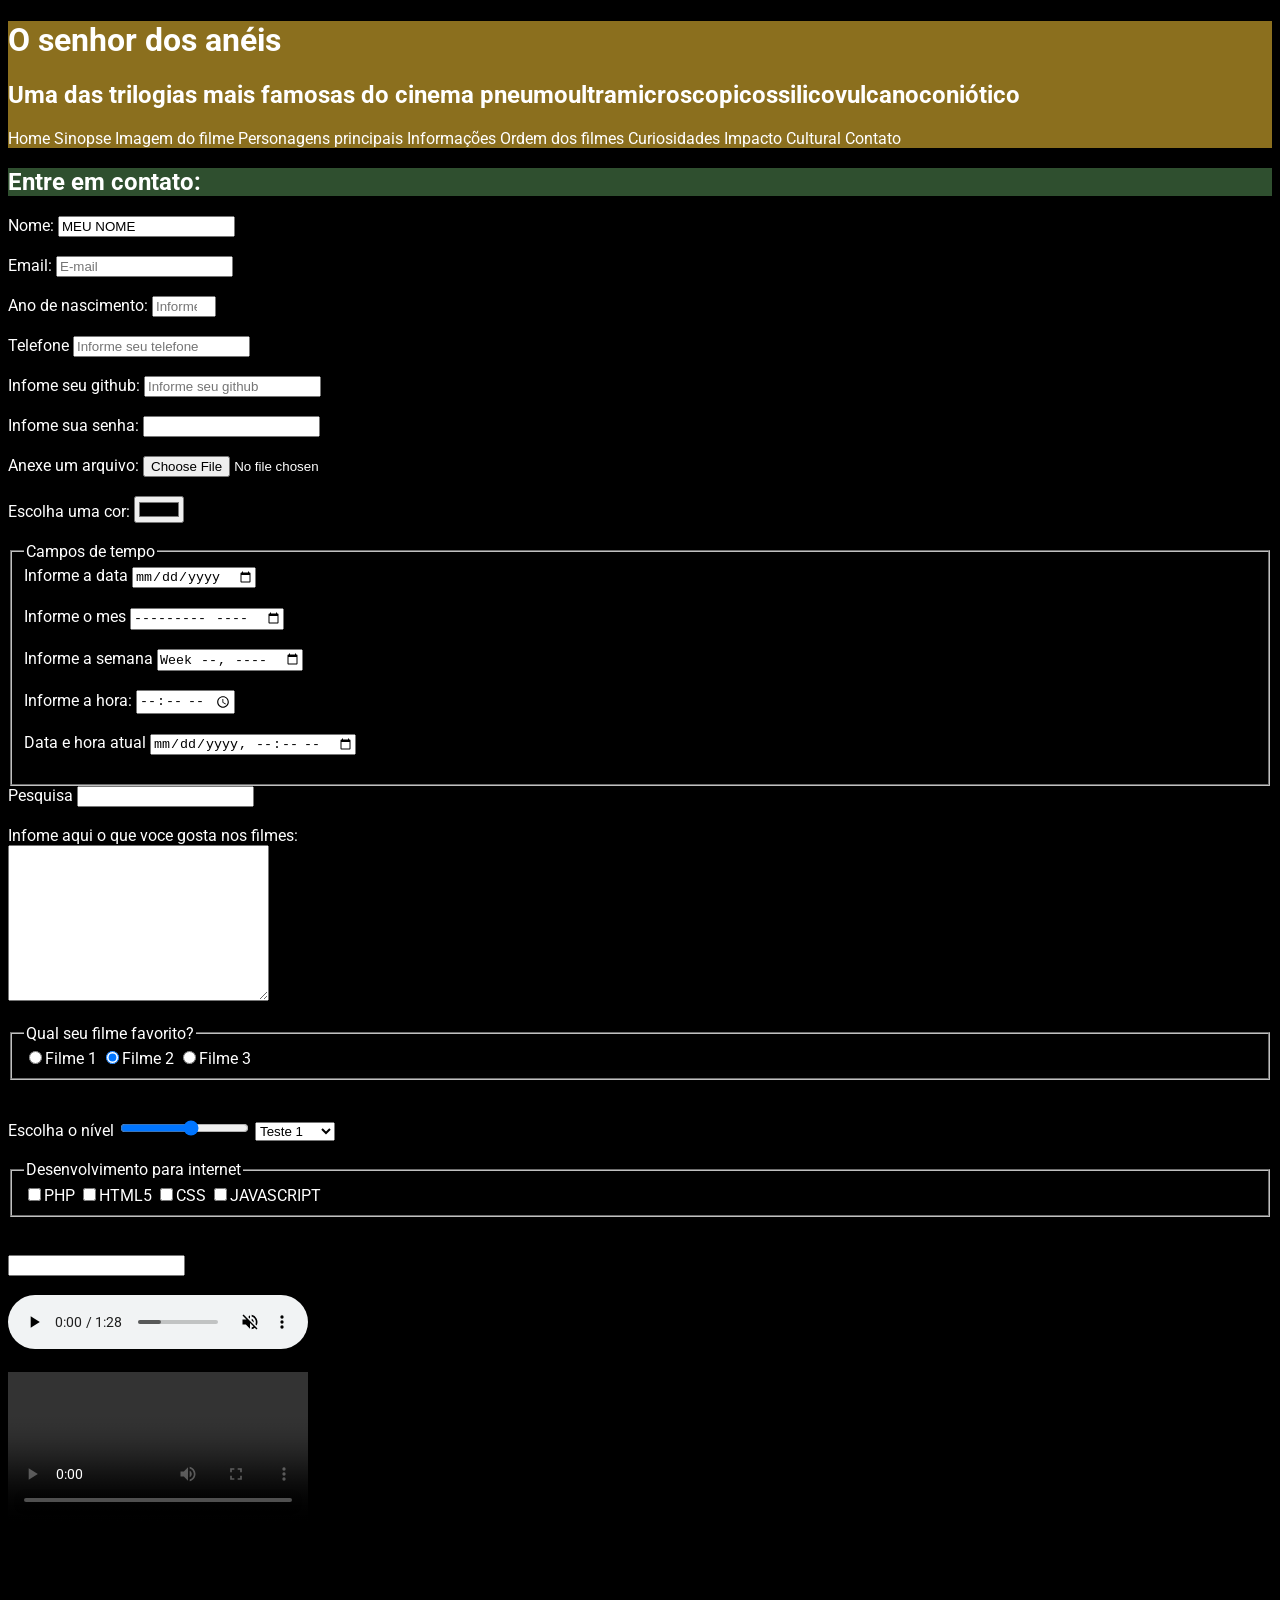
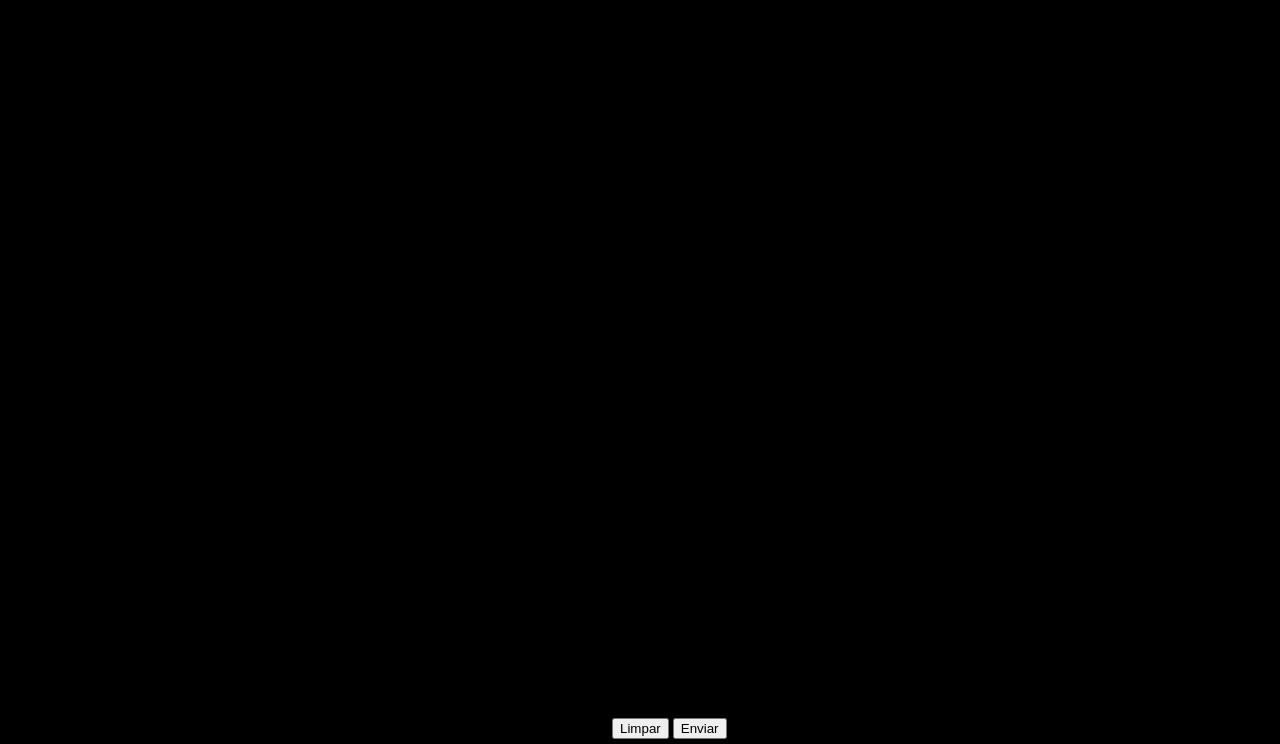
==== contato.html @ 49392987 "primeiro commit" ====
<!DOCTYPE html>
<html lang="pt-br">
<head>
    <meta charset="UTF-8">
    <meta name="viewport" content="width=device-width, initial-scale=1.0">
    <title>Contato</title>
    <link rel="stylesheet" href="styles.css">
</head>
<body>
    <div id="titulo_principal">
        <h1>O senhor dos anéis</h1>
        <h2>Uma das trilogias mais famosas do cinema pneumoultramicroscopicossilicovu<wbr>lcanoconiótico</h2>
        <nav>
            <a href="index.html">Home</a>
            <a href="sinopse.html">Sinopse</a>
            <a href="imagemfilme.html">Imagem do filme</a>
            <a href="personagens.html">Personagens principais</a>
            <a href="informacoes.html">Informações</a>
            <a href="ordem.html">Ordem dos filmes</a>
            <a href="curiosidades.html">Curiosidades</a>
            <a href="impacto.html">Impacto Cultural</a>
            <a href="contato.html">Contato</a>
        </nav>
    </div>
    <h2 class="titulo_secundario">Entre em contato:</h2>
    <form action="processa.php" method="get" autocomplete="off">
        <label for="nomepessoa">Nome:</label>
        <input type="text" value="MEU NOME" readonly name="nomepessoa" id="nomepessoa" minlength="3" maxlength="15"  placeholder="Informe seu nome"><br><br>

        <label for="email">Email:</label>
        <input type="email" name="email" id="email" placeholder="E-mail"><br><br>

        <label for="ano">Ano de nascimento:</label>
        <input type="number" id="ano" name="ano" max="2026" min="1900" placeholder="Informe ano de nascimento"><br><br>

        <label for="telefone">Telefone</label>
        <input type="tel" name="telefone" id="telefone" placeholder="Informe seu telefone"><br><br>

        <label for="github">Infome seu github:</label>
        <input type="url" name="github" id="github" placeholder="Informe seu github"><br><br>

        <label for="senha">Infome sua senha:</label>
        <input type="password" id="senha" name="senha"><br><br>

        <label for="arquivo">Anexe um arquivo:</label>
        <input type="file" id="arquivo" name="arquivo"><br><br>

        <label for="cor">Escolha uma cor:</label>
        <input type="color" id="cor" name="cor"><br><br>

        <fieldset>
            <legend>Campos de tempo</legend>
            <label for="data">Informe a data</label>
            <input type="date" name="data" id="data"><br><br>

            <label for="mes">Informe o mes</label>
            <input type="month" name="mes" id="mes"><br><br>

            <label for="semana">Informe a semana</label>
            <input type="week" name="semana" id="semana"><br><br>

            <label for="hora">Informe a hora:</label>
            <input type="time" name="hora" id="hora"><br><br>

            <label for="datahora">Data e hora atual</label>
            <input type="datetime-local" name="datahora" id="datahora"><br><br>
        </fieldset>

        <label for="pesquisa">Pesquisa</label>
        <input type="search" id="pesquisa" name="pesquisa"><br><br>

        <label for="descricao">Infome aqui o que voce gosta nos filmes:</label><br>
        <textarea cols="30" rows="10" name="descricao" id="descricao"></textarea><br><br>

        <fieldset>
            <legend>Qual seu filme favorito?</legend>
            <label for="filme1"><input type="radio" name="filme" id="filme1" value="Filme 1">Filme 1</label>

            <label for="filme2"><input checked type="radio" name="filme" id="filme2" value="Filme 2">Filme 2</label>
            
            <label for="filme3"><input type="radio" name="filme" id="filme3" value="Filme 3">Filme 3</label>
        </fieldset><br><br>

        <label for="nivel">Escolha o nível</label>
        <input type="range" max="10" min="1" id="nivel" name="nivel">

        <select id="lista_suspensa" name="lista">
            <optgroup label="Teste de legenda no combobox">
                <option value="Teste 1">Teste 1</option>
                <option value="Teste 2">Teste 2</option>
                <option value="Teste 3">Teste 3</option>
            </optgroup>
            <optgroup label="Teste de legenda no combobox 2">
                <option value="Teste 4">Teste 4</option>
                <option value="Teste 5">Teste 5</option>
                <option value="Teste 6">Teste 6</option>
            </optgroup>
        </select><br><br>

        <fieldset>
            <legend>Desenvolvimento para internet</legend>
            <label><input type="checkbox" name="php" value="php">PHP</label>
            <label><input type="checkbox" name="html5" value="html5">HTML5</label>
            <label><input type="checkbox" name="css" value="css">CSS</label>
            <label><input type="checkbox" name="js" value="js">JAVASCRIPT</label>
        </fieldset><br><br>

        <!-- Datalist possíveis ganhadores da copa do mundo 26-->
        <input type="text" id="busca_datalist" list="paises">
        <datalist id="paises">
            <option>Brasil</option>
            <option>França</option>
            <option>Argentina</option>
            <option>Alemanha</option>
            <option>Inglaterra</option>
            <option>Espanha</option>
        </datalist><br><br>

        <audio controls muted autoplay loop>
            <source src="audio/musica.mp3" type="audio/mp3">
            Navegador não é compatível para executar áudio!
        </audio><br><br>

        <video controls autoplay loop poster=""> <!--Imagem de capa do vídeo-->
            <source src="videos/videoteste.mp4" type="video/mp4">
        </video><br><br>

        <iframe width="560" height="315" src="https://www.youtube.com/embed/mk1gcdv27ro?si=v9T06itgBGg4dYd3" title="YouTube video player" frameborder="0" allow="accelerometer; autoplay; clipboard-write; encrypted-media; gyroscope; picture-in-picture; web-share" referrerpolicy="strict-origin-when-cross-origin" allowfullscreen></iframe><br><br>

        <iframe src="https://www.google.com/maps/embed?pb=!1m16!1m12!1m3!1d28937.58269895579!2d-53.487206413237935!3d-24.95938276663795!2m3!1f0!2f0!3f0!3m2!1i1024!2i768!4f13.1!2m1!1sunipar!5e0!3m2!1spt-BR!2sbr!4v1774307411663!5m2!1spt-BR!2sbr" width="600" height="450" style="border:0;" allowfullscreen="" loading="lazy" referrerpolicy="no-referrer-when-downgrade"></iframe>
        
        <button type="reset">Limpar</button>
        <button type="submit">Enviar</button>

    </form>
</body>
</html>
---- styles.css ----
@import url('https://fonts.googleapis.com/css2?family=Open+Sans:ital,wght@0,300..800;1,300..800&family=Roboto:ital,wght@0,100..900;1,100..900&display=swap');

#titulo_principal {
    background-color: #8B6F1E;
    color: white;
}

.titulo_secundario {
    background-color: #2F4F2F;
    color: white;
}

.rodape{
    text-align: center;
}

body{
    /*Topografia CSS*/
    background-color: Rgb(0,0,0); /*Cor de fundo*/
    color: Rgb(255,255,255); /*Cor da fonte*/
    font-family: "Roboto", sans-serif; /*Fonte do texto*/
    font-size: 16px; /*Tamanho da fonte - px/em/rem*/
}


#layout{
    font-size: 1em; /*Herda o tamanho do pai dele (no nosso caso o body) com um multiplicador*/
    display: flex;
    flex-direction: column; /*Usado para definir a direção dos elementos que são filhos de um display flex*/
    font-style: normal; /*Estilo da fonte: italic - normal - oblique*/
    line-height: 30px; /*Espaçamento entre linhas*/
    font-weight: 400; /*Negrito em css 100 a 900 bold e bolder*/
    text-transform: none /*Capitalização do texto: uppercase - lowercase e capitalize*/;
    text-decoration: none; /*Sublinhado de texto: underline ou overline double - dashed - dotted - wavy - none*/
    word-spacing: 5px; /*Espaçamento entre palavras*/
    letter-spacing: none; /*Espaçamento entre letras*/
    text-indent: 20px; /*Espaçamento de paragrafo primeira linha*/
    text-align: justify ; /*Alinhamento do texto: left - right - justify e center*/
    /*border-style: dashed; /*Estilo da borda: solid, dashed, dotted, double, groove, ridge, inset, outset
    border-width: 5px; /*Espessura da borda
    border-color: Rgb(52, 235, 164); /*Cor da borda*/
    border: dashed 5px Rgb(52,235,164); /*Definir estilo, espessura e cor da borda numa mesma linha*/
    border-top: dotted 10px rebeccapurple;
    border-left: dotted 20px red;
    border-bottom: solid 15px #fff000;
    /*border-right: estilzar lado direito da borda*/
    border-radius: 50px; /*Arredondar cantos da borda - px / %*/
    margin: 20px; /*Margem do lado de FORA da borda*/
    margin-left: 20px ; /*Margem a esquerda fora da borda*/
    margin-right: 20px ; /*Margem a direita fora da borda*/
    margin-bottom: 20px; /*Margem de baixo fora da borda*/
    margin-top: auto; /*Margem de cima fora da borda*/
    /*padding: 20px 60px 100px 200px; Margem DENTRO da Borda*/
    padding-left: 20px;
    padding-right: 20px;
    padding-top: 20px;
    padding-bottom: 20px;
}

nav a{
    text-decoration: none;
    color: white;
}

nav a:hover {
    color: black;
    opacity: 0.7;
}

.transicao{
    background-color: white;
    border: solid 3px red;
    color: black;
    width: 300px;
    height: 300px;
    transition-duration: 3s; /*Define o tempo de transição*/
    transition-property: all; /*Define quais propriedades css irão entrar na transição (nome das propriedades / all)*/
    transition-delay: 0.5s; /*Delay para iniciar a transição*/
    transition-timing-function: ease-in-out ; /*ease-in, ease-out, linear, ease, ease-in-out*/
}

.transicao:hover{
    background-color: pink;
    width: 600px;
    color: blue;
}

#email:focus{
    background-color: green;
    color: white;
}


#teste_estilo_lista_ul{
     list-style-type: none; /*disc, circle, none defini o estilo de marcador da lista não ordenada (UL) */
}

#teste_estilo_lista_ol{
   /* list-style-type: upper-alpha; /*decimal - lower-roman - upper-roman - lower-greek - lower-alpha - upper-alpha - define o estilo de marcadores de listas ordenadas*/
    list-style-image: url('img/seta_direita_vermelha.png') ;
}

li{
    border: solid 3px orange;
    list-style-position: outside; /*Ele serve para dizer ao navegador se o marcador da lista faz parte ou não do texto da lista: inside e outside*/
}

#impacto{
    /*background: url('img/senhordosaneis_fundo.jpg') no-repeat; resume a imagem de fundo e repetição em uma linha*/

    background-image: url('img/senhordosaneis_fundo.jpg'); /*Carrega imagem ao fundo do elemento html*/
    background-repeat: no-repeat ; /* no-repeat / repeat / repeat-y / repeat-x Configura a forma como a imagem ira repetir ao fundo do elemento html*/
    /* background-position: center; /*left, right, top, bottom, center e pode dois ao mesmo tempo
    width: 2000px;
    height: 1500px; */
    background-size: cover; /*Serve para definir COMO a imagem será exibida ao fundo do elemento html - contain - cover - px - % auto*/
    background-attachment: fixed; /*Define como a imagem vai lidar com scroll ao fundo do elemento html - scroll e fixed*/
    text-shadow: 3px 3px 2px red; /*Define a sombra do texto*/
    position: relative;
}

.noticia{
    border: solid 3px white;
    width: 200px;
    position: relative; /*Define o posicionamento atras ou na frente dos elementos html: fixed, relative, absolute e static*/
    height: 100px;
    overflow: auto; /*configura o comportamento de quando por exemplo um texto passa das bordas de um elemento html (da um overflow) visible/hidden/scroll/auto;*/
    box-shadow: 3px 3px 3px 3px orange; /*Define a sombra de um elemento html de bloco*/
}

h1{
    animation-name: multicolor;
    animation-duration: 1s;
    animation-delay: 2s;
    animation-fill-mode: backwards; /*forwards - backwards*/
    animation-iteration-count: infinite; /*Quantidade de animações vezes/infinite */
}

@keyframes multicolor{
    from{color: red;}
    to{color: blue;} 
}

.animacao img{
    display: block;
    animation: foguete;
    animation-duration: 5s;
    animation-iteration-count: infinite;
}

@keyframes foguete{
   0%{margin-left: 0%}
   25%{
        margin-left: 80%; 
        transform: rotate(0deg)
    }
   50%{margin-left: 80%; transform: rotate(-120deg)}
   75%{margin-left: 0%; transform: rotate(-120deg)}
   100%{margin-left: 0%; transform: rotate(0deg)}
} 


.um{
    background-color: blue;
    top: 0px;
    left: 30px;
    z-index: 3; /*Define a ordem que o elemento vai ficar uns atras dos outros*/
}

.dois{
    background-color: red;
    top: 40px;
    left: 70px;
}

.tres{
    background-color: green;
    top: 80px;
    left: 100px;
}
/* .teste_display{
    background-color: orange;
    display: inline-block;
    width: 200px;
} */

/* @keyframes foguete{
   0%{margin-left: 0%}
   25%{margin-left: 80%; transform: rotate(0deg)}
   50%{margin-left: 80%; transform: rotate(-120deg)}
   75%{margin-left: 0%; transform: rotate(-120deg)}
   100%{margin-left: 0%; transform: rotate(0deg)}
} */
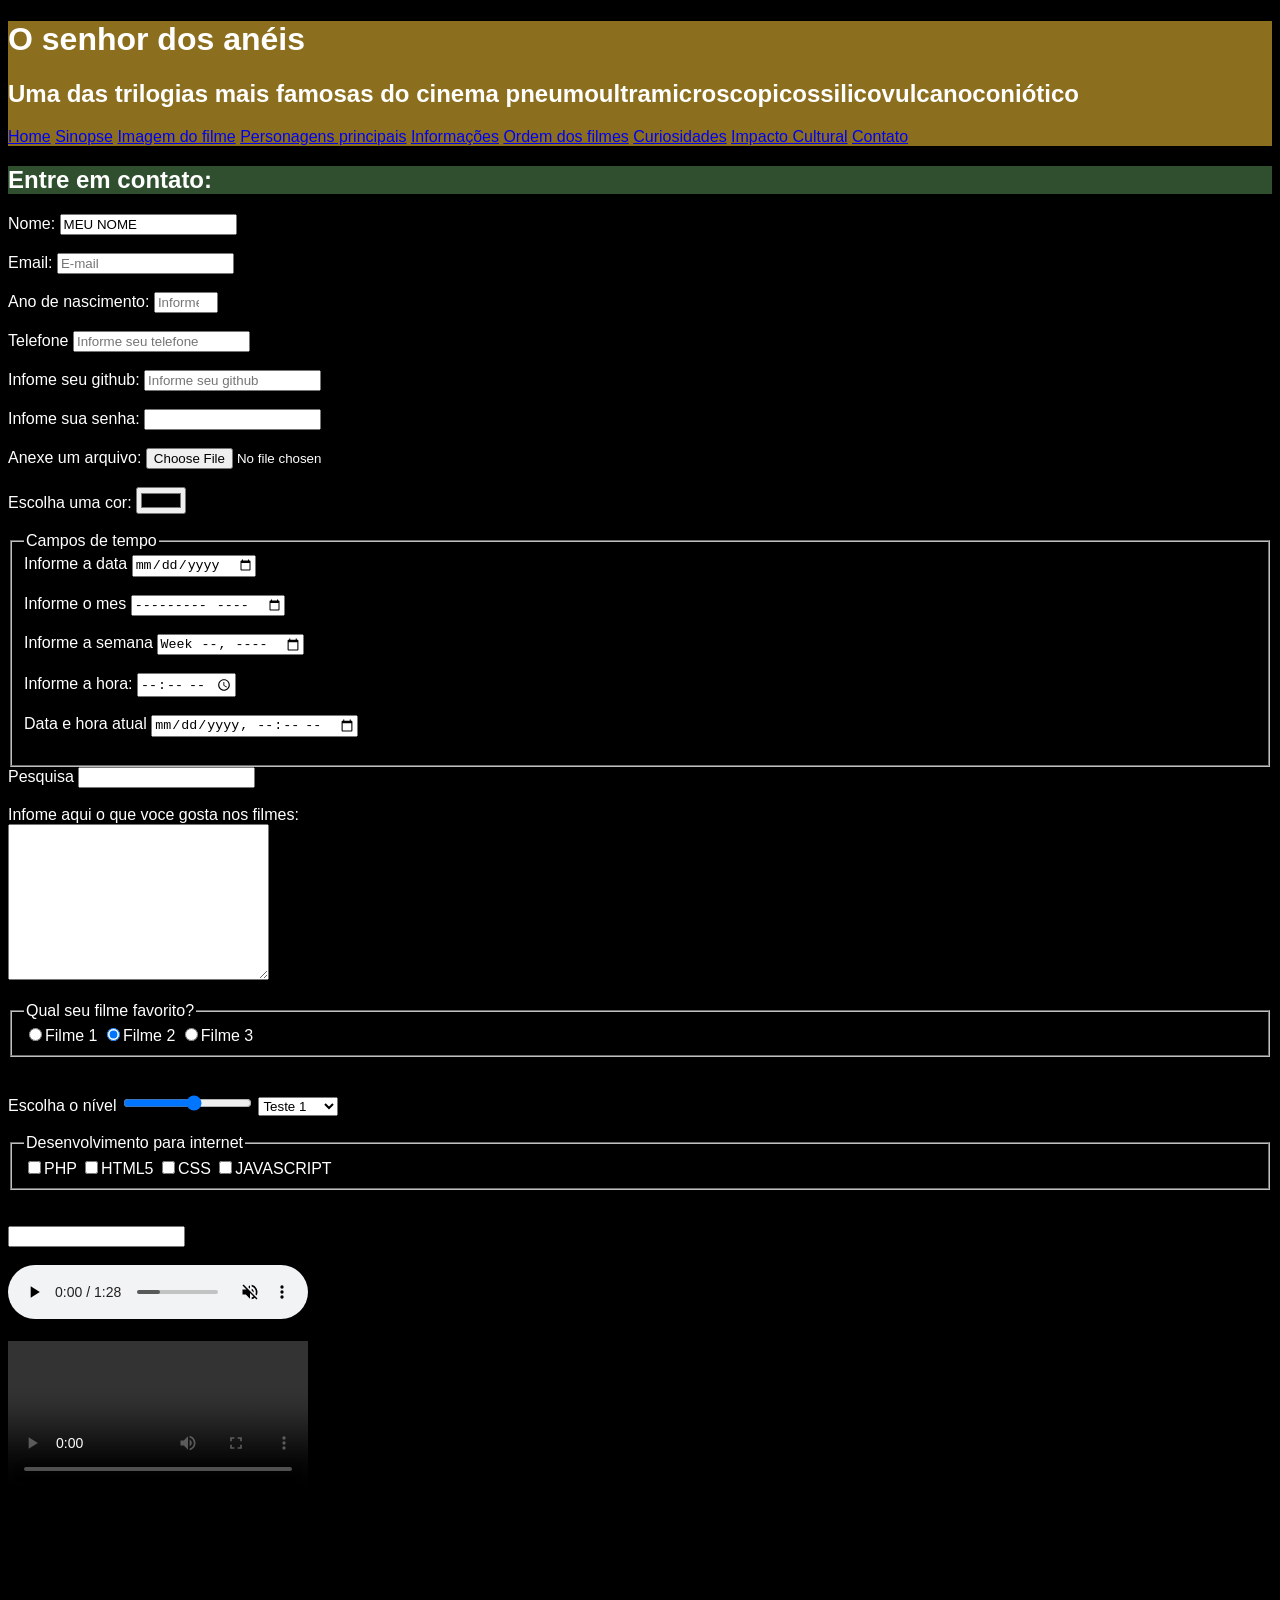
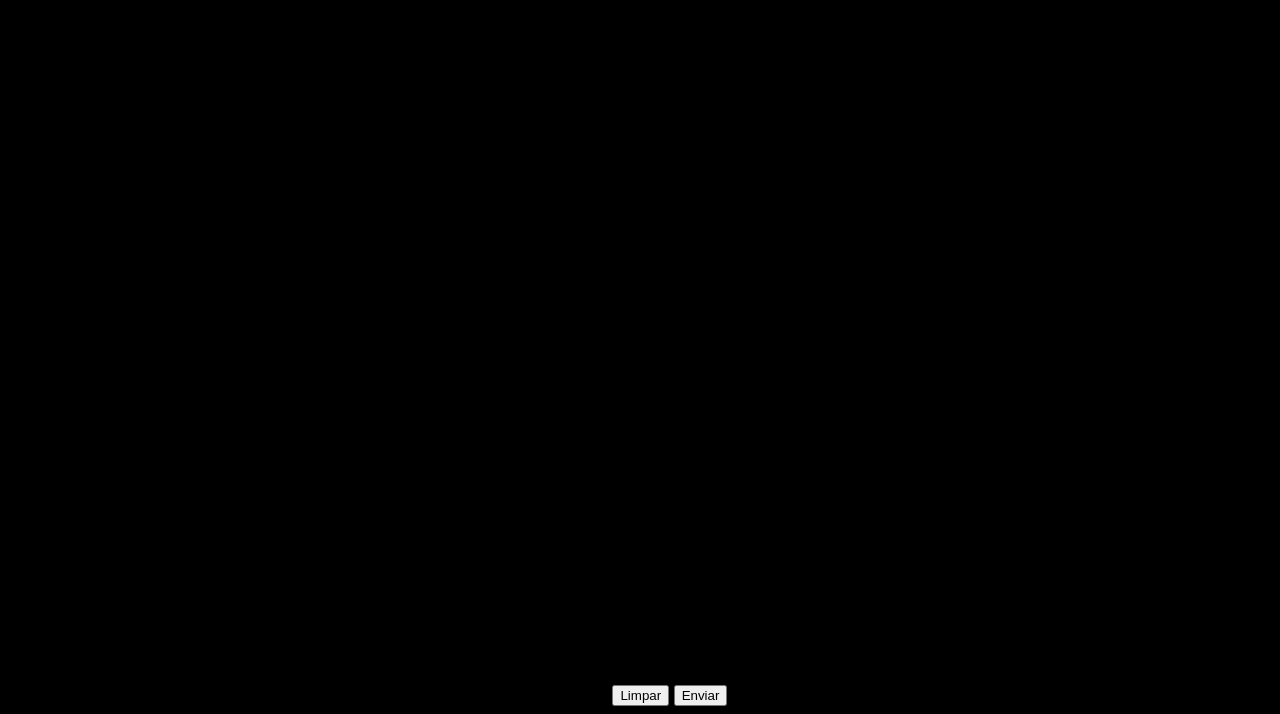
==== commit 4974974f: "terceiro commit" ====
--- a/contato.html
+++ b/contato.html
@@ -5,6 +5,7 @@
     <meta name="viewport" content="width=device-width, initial-scale=1.0">
     <title>Contato</title>
     <link rel="stylesheet" href="styles.css">
+    <link rel="icon" type="image/x-icon" href="img/espada.ico">
 </head>
 <body>
     <div id="titulo_principal">
--- a/styles.css
+++ b/styles.css
@@ -1,4 +1,4 @@
-@import url('https://fonts.googleapis.com/css2?family=Open+Sans:ital,wght@0,300..800;1,300..800&family=Roboto:ital,wght@0,100..900;1,100..900&display=swap');
+
 
 #titulo_principal {
     background-color: #8B6F1E;
@@ -22,172 +22,6 @@
     font-size: 16px; /*Tamanho da fonte - px/em/rem*/
 }
 
-
 #layout{
-    font-size: 1em; /*Herda o tamanho do pai dele (no nosso caso o body) com um multiplicador*/
-    display: flex;
-    flex-direction: column; /*Usado para definir a direção dos elementos que são filhos de um display flex*/
-    font-style: normal; /*Estilo da fonte: italic - normal - oblique*/
-    line-height: 30px; /*Espaçamento entre linhas*/
-    font-weight: 400; /*Negrito em css 100 a 900 bold e bolder*/
-    text-transform: none /*Capitalização do texto: uppercase - lowercase e capitalize*/;
-    text-decoration: none; /*Sublinhado de texto: underline ou overline double - dashed - dotted - wavy - none*/
-    word-spacing: 5px; /*Espaçamento entre palavras*/
-    letter-spacing: none; /*Espaçamento entre letras*/
-    text-indent: 20px; /*Espaçamento de paragrafo primeira linha*/
-    text-align: justify ; /*Alinhamento do texto: left - right - justify e center*/
-    /*border-style: dashed; /*Estilo da borda: solid, dashed, dotted, double, groove, ridge, inset, outset
-    border-width: 5px; /*Espessura da borda
-    border-color: Rgb(52, 235, 164); /*Cor da borda*/
-    border: dashed 5px Rgb(52,235,164); /*Definir estilo, espessura e cor da borda numa mesma linha*/
-    border-top: dotted 10px rebeccapurple;
-    border-left: dotted 20px red;
-    border-bottom: solid 15px #fff000;
-    /*border-right: estilzar lado direito da borda*/
-    border-radius: 50px; /*Arredondar cantos da borda - px / %*/
-    margin: 20px; /*Margem do lado de FORA da borda*/
-    margin-left: 20px ; /*Margem a esquerda fora da borda*/
-    margin-right: 20px ; /*Margem a direita fora da borda*/
-    margin-bottom: 20px; /*Margem de baixo fora da borda*/
-    margin-top: auto; /*Margem de cima fora da borda*/
-    /*padding: 20px 60px 100px 200px; Margem DENTRO da Borda*/
-    padding-left: 20px;
-    padding-right: 20px;
-    padding-top: 20px;
-    padding-bottom: 20px;
-}
-
-nav a{
-    text-decoration: none;
-    color: white;
-}
-
-nav a:hover {
-    color: black;
-    opacity: 0.7;
-}
-
-.transicao{
-    background-color: white;
-    border: solid 3px red;
-    color: black;
-    width: 300px;
-    height: 300px;
-    transition-duration: 3s; /*Define o tempo de transição*/
-    transition-property: all; /*Define quais propriedades css irão entrar na transição (nome das propriedades / all)*/
-    transition-delay: 0.5s; /*Delay para iniciar a transição*/
-    transition-timing-function: ease-in-out ; /*ease-in, ease-out, linear, ease, ease-in-out*/
-}
-
-.transicao:hover{
-    background-color: pink;
-    width: 600px;
-    color: blue;
-}
-
-#email:focus{
-    background-color: green;
-    color: white;
-}
-
-
-#teste_estilo_lista_ul{
-     list-style-type: none; /*disc, circle, none defini o estilo de marcador da lista não ordenada (UL) */
-}
-
-#teste_estilo_lista_ol{
-   /* list-style-type: upper-alpha; /*decimal - lower-roman - upper-roman - lower-greek - lower-alpha - upper-alpha - define o estilo de marcadores de listas ordenadas*/
-    list-style-image: url('img/seta_direita_vermelha.png') ;
-}
-
-li{
-    border: solid 3px orange;
-    list-style-position: outside; /*Ele serve para dizer ao navegador se o marcador da lista faz parte ou não do texto da lista: inside e outside*/
-}
-
-#impacto{
-    /*background: url('img/senhordosaneis_fundo.jpg') no-repeat; resume a imagem de fundo e repetição em uma linha*/
-
-    background-image: url('img/senhordosaneis_fundo.jpg'); /*Carrega imagem ao fundo do elemento html*/
-    background-repeat: no-repeat ; /* no-repeat / repeat / repeat-y / repeat-x Configura a forma como a imagem ira repetir ao fundo do elemento html*/
-    /* background-position: center; /*left, right, top, bottom, center e pode dois ao mesmo tempo
-    width: 2000px;
-    height: 1500px; */
-    background-size: cover; /*Serve para definir COMO a imagem será exibida ao fundo do elemento html - contain - cover - px - % auto*/
-    background-attachment: fixed; /*Define como a imagem vai lidar com scroll ao fundo do elemento html - scroll e fixed*/
-    text-shadow: 3px 3px 2px red; /*Define a sombra do texto*/
-    position: relative;
-}
-
-.noticia{
-    border: solid 3px white;
-    width: 200px;
-    position: relative; /*Define o posicionamento atras ou na frente dos elementos html: fixed, relative, absolute e static*/
-    height: 100px;
-    overflow: auto; /*configura o comportamento de quando por exemplo um texto passa das bordas de um elemento html (da um overflow) visible/hidden/scroll/auto;*/
-    box-shadow: 3px 3px 3px 3px orange; /*Define a sombra de um elemento html de bloco*/
-}
-
-h1{
-    animation-name: multicolor;
-    animation-duration: 1s;
-    animation-delay: 2s;
-    animation-fill-mode: backwards; /*forwards - backwards*/
-    animation-iteration-count: infinite; /*Quantidade de animações vezes/infinite */
-}
-
-@keyframes multicolor{
-    from{color: red;}
-    to{color: blue;} 
-}
-
-.animacao img{
-    display: block;
-    animation: foguete;
-    animation-duration: 5s;
-    animation-iteration-count: infinite;
-}
-
-@keyframes foguete{
-   0%{margin-left: 0%}
-   25%{
-        margin-left: 80%; 
-        transform: rotate(0deg)
-    }
-   50%{margin-left: 80%; transform: rotate(-120deg)}
-   75%{margin-left: 0%; transform: rotate(-120deg)}
-   100%{margin-left: 0%; transform: rotate(0deg)}
-} 
-
-
-.um{
-    background-color: blue;
-    top: 0px;
-    left: 30px;
-    z-index: 3; /*Define a ordem que o elemento vai ficar uns atras dos outros*/
-}
-
-.dois{
-    background-color: red;
-    top: 40px;
-    left: 70px;
-}
-
-.tres{
-    background-color: green;
-    top: 80px;
-    left: 100px;
-}
-/* .teste_display{
-    background-color: orange;
-    display: inline-block;
-    width: 200px;
-} */
-
-/* @keyframes foguete{
-   0%{margin-left: 0%}
-   25%{margin-left: 80%; transform: rotate(0deg)}
-   50%{margin-left: 80%; transform: rotate(-120deg)}
-   75%{margin-left: 0%; transform: rotate(-120deg)}
-   100%{margin-left: 0%; transform: rotate(0deg)}
-} */
+     display: flex;
+}
